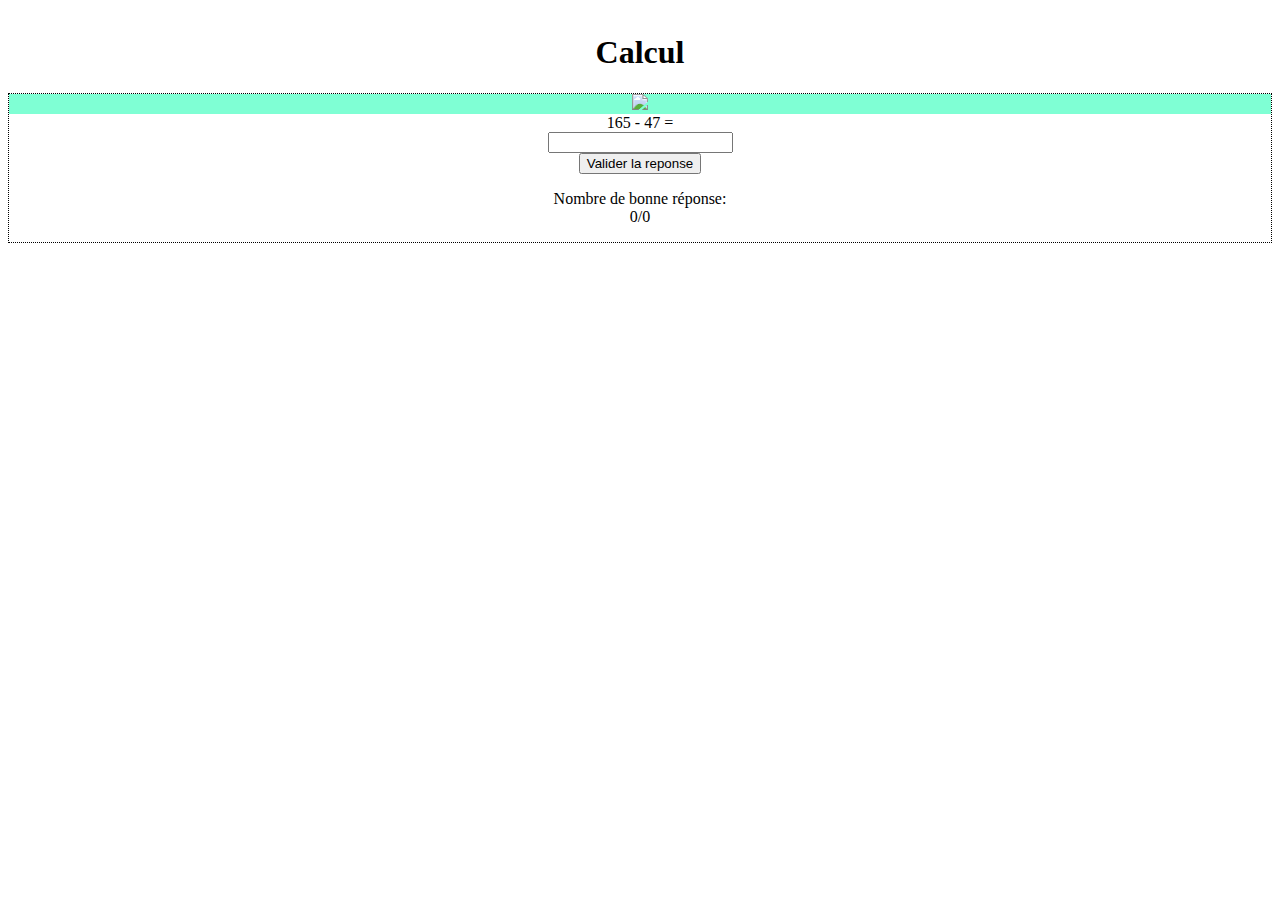
==== calcul.html @ 11835c1d "modif printResponse affichage adapté a un niveau + ajout arrêt partie" ====
<!DOCTYPE html>
<html lang="fr">
    <head>
        <title>Serious Game GR6</title>
        <meta charset="utf-8"/>
        <link rel="stylesheet" href="style.css">
        <script type="text/javascript" src="question.js"></script>
        <script type="text/javascript" src="function.js"></script>
        <h1>Calcul</h1>
    </head>

    <body>
        <div class="contener">
            <div class="image" id="image">
                <script>printImage();</script>
            </div>

            <div class="question" id="question">
                <script>printQuestion("Facile")</script>
            </div>

            <div class="reponse">
                <label for="reponseInput"></label>
                <input type="text" id="reponseInput" name="name">
            </div>


            <div class="valider">
                <input type="submit" id="validerInput" value="Valider la reponse" onclick="update('Facile')">
            </div>


            <div id="printRes"></div>


            <div id="compteur">
                <p>Nombre de bonne réponse:
                    <!--               <cpt> correspond a l'affichage de valeur du compteur-->
                    <span id="cpt"></span>
                    <!--               <res> correspond a l'affichage de la réponse si elle était fausse-->
                    <span id="res"></span>
                    <!--                Actualisation de l'affichage du score-->
                    <script type="text/javascript">printScore()</script>
                </p>
            </div>
        </div>
    </body>
</html>
---- style.css ----
h1{
    padding-top: 1%;
    text-align: center;
}
.contener{
    border:1px dotted black;  
    text-align: center; 
}
.image{
    background-color: aquamarine;
}

span{
    display: block
}

/*.valider {
    width: 50px;
    height: 30px;
    background: #B9DFFF;
    color: #fff;
    border: 1px solid #eee;
    border-radius: 20px;
    box-shadow: 5px 5px 5px #eee;
    text-shadow:none;
}
.valider:hover {
background: #016ABC;
color: #fff;
border: 1px solid #eee;
border-radius: 20px;
box-shadow: 5px 5px 5px #eee;
text-shadow:none;
}*/

button {
    display: inline-block;
    background-color: #fafafa;
    border-radius: 10px;
    border: 4px double #cccccc;
    color: #eeeeee;
    text-align: center;
    font-size: 28px;
    padding: 20px;
    width: 200px;
    transition: all 0.5s;
    cursor: pointer;
    margin: 5px;
}
button span {
    cursor: pointer;
    display: inline-block;
    position: relative;
    transition: 0.5s;
}
button span:after {
    content: '\00bb';
    position: absolute;
    opacity: 0;
    top: 0;
    right: -20px;
    transition: 0.5s;
 }
button:hover {
    background-color: #2bc505;
}
button:hover span {
    padding-right: 25px;
}
button:hover span:after {
    opacity: 1;
    right: 0;
}
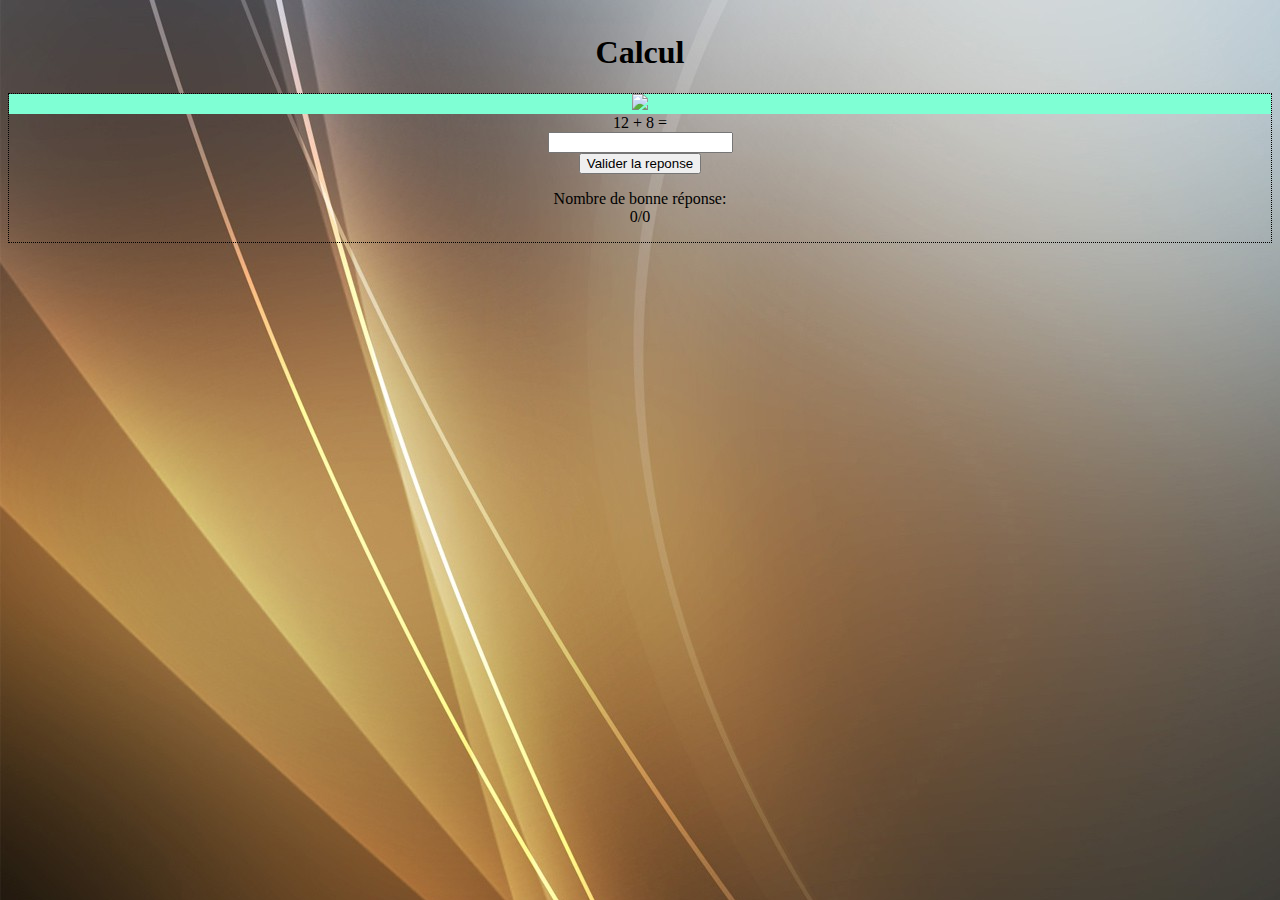
==== commit 8d09e452: "ajout d'un background" ====
--- a/calcul.html
+++ b/calcul.html
@@ -9,7 +9,7 @@
         <h1>Calcul</h1>
     </head>
 
-    <body>
+    <body background="background.jpg">
         <div class="contener">
             <div class="image" id="image">
                 <script>printImage();</script>
--- a/style.css
+++ b/style.css
@@ -14,6 +14,12 @@
     display: block
 }
 
+#theme{
+    display:block;
+}
+#difficulte{
+    display:none;
+}
 /*.valider {
     width: 50px;
     height: 30px;
@@ -70,6 +76,9 @@
 button:hover span:after {
     opacity: 1;
     right: 0;
-}      
+}
+#texte{
+    text-align: justify;
+}
 
     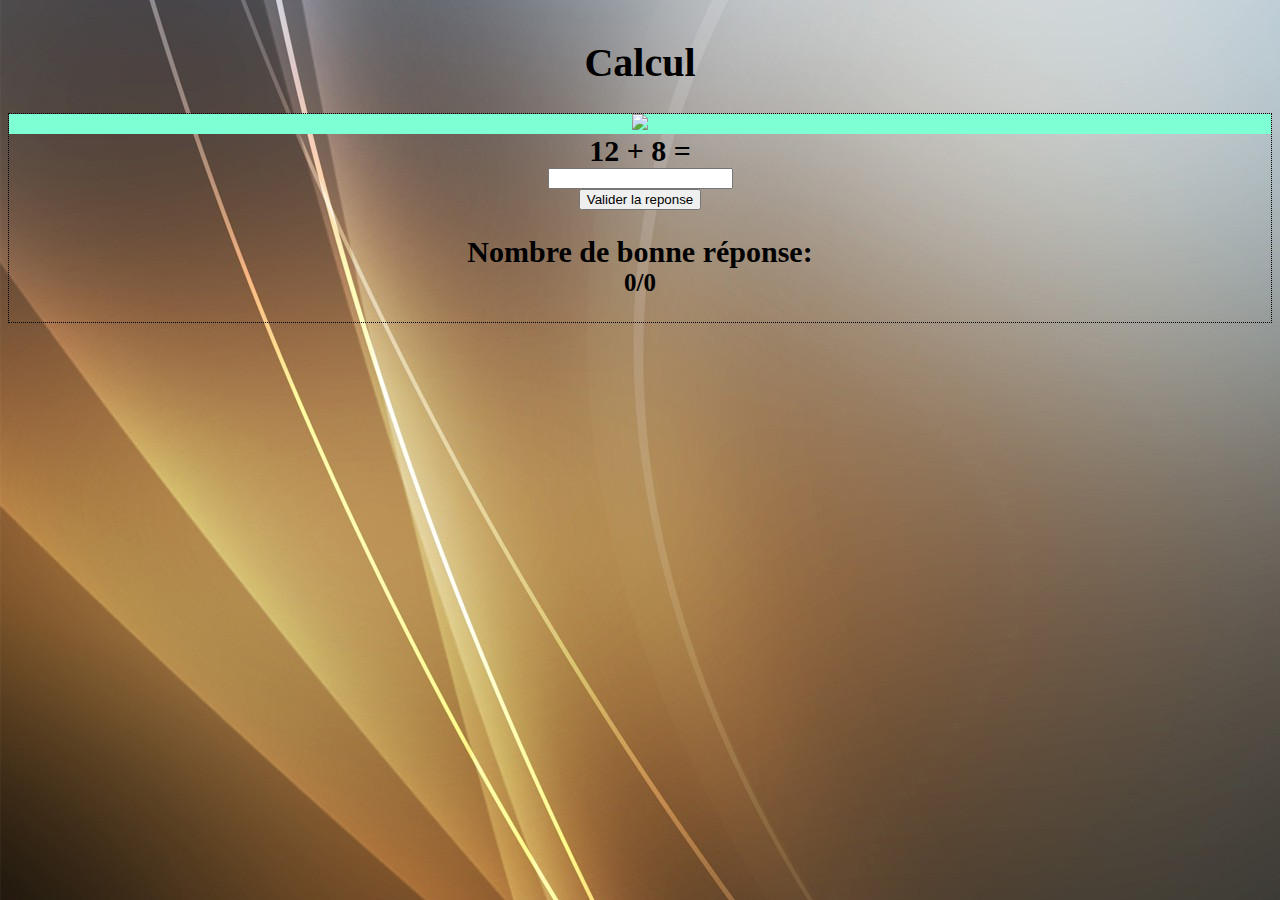
==== commit 5c6f17b3: "maj css" ====
--- a/calcul.html
+++ b/calcul.html
@@ -34,14 +34,14 @@
 
 
             <div id="compteur">
-                <p>Nombre de bonne réponse:
+                <h2>Nombre de bonne réponse:
                     <!--               <cpt> correspond a l'affichage de valeur du compteur-->
                     <span id="cpt"></span>
                     <!--               <res> correspond a l'affichage de la réponse si elle était fausse-->
                     <span id="res"></span>
                     <!--                Actualisation de l'affichage du score-->
                     <script type="text/javascript">printScore()</script>
-                </p>
+                </h2>
             </div>
         </div>
     </body>
--- a/style.css
+++ b/style.css
@@ -1,7 +1,27 @@
 h1{
     padding-top: 1%;
     text-align: center;
+    font-size: 40px;
+    
 }
+
+h2{
+    text-align: center;
+    font-size: 30px; 
+    font-weight: bold;
+
+}
+
+.texte{
+    margin-right: 2%;
+    margin-left: 2%;
+    margin-top: 2%;
+    margin-bottom: 2%;
+    background-color: rgb(255, 255, 255);
+    font-size: 22px;
+    text-align: center;
+}
+
 .contener{
     border:1px dotted black;  
     text-align: center; 
@@ -10,8 +30,15 @@
     background-color: aquamarine;
 }
 
+.question{
+    font-size: 30px;
+    font-weight: bold;
+}
+
 span{
-    display: block
+    display: block;
+    font-size: 25px;
+    font-weight: bold;
 }
 
 #theme{
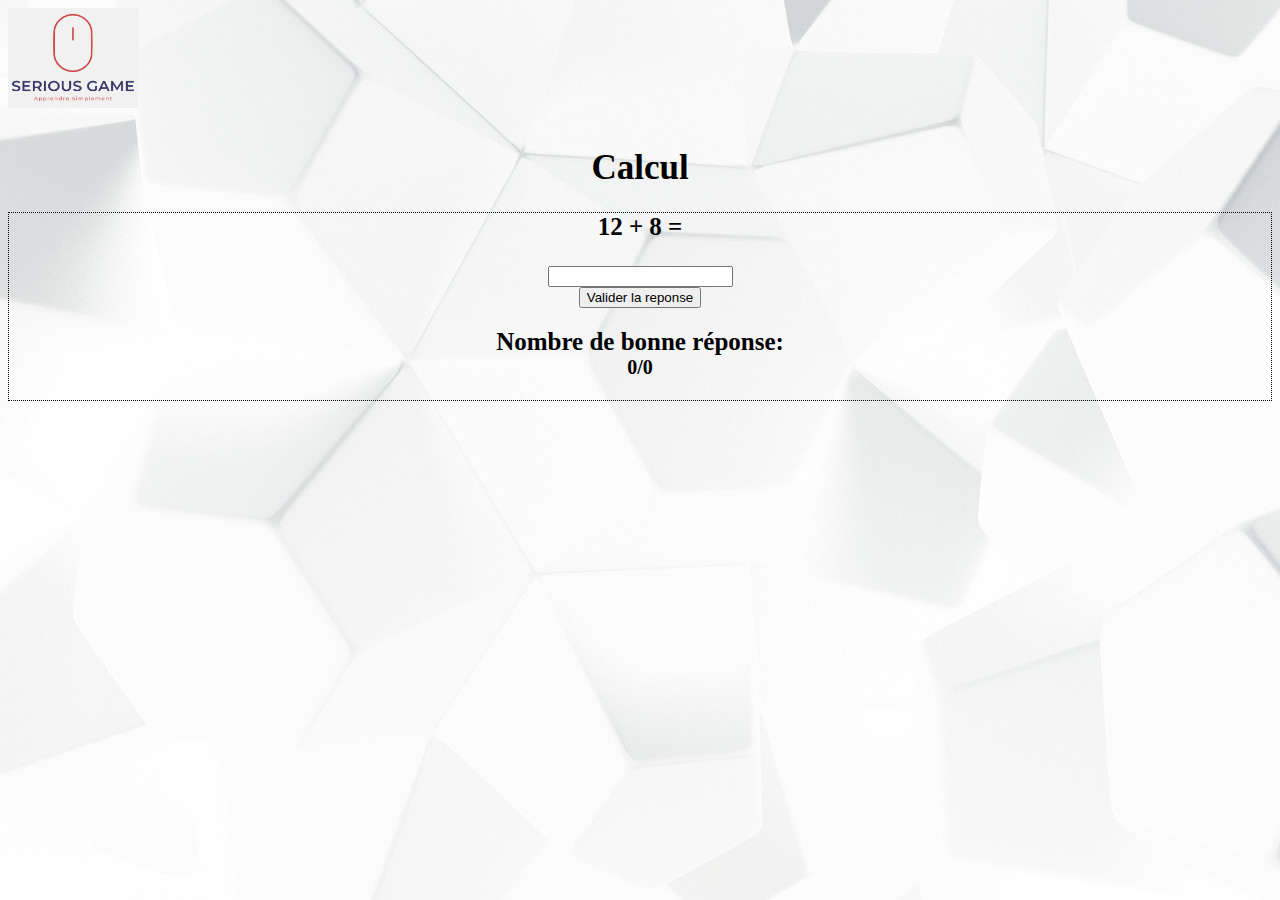
==== commit 9cead2fb: "maj ergo" ====
--- a/calcul.html
+++ b/calcul.html
@@ -6,14 +6,14 @@
         <link rel="stylesheet" href="style.css">
         <script type="text/javascript" src="question.js"></script>
         <script type="text/javascript" src="function.js"></script>
+        <a href="menu.html">
+            <img width="130" height="100" src="logo.PNG" alt="Paris" class="center">
+        </a>
         <h1>Calcul</h1>
     </head>
 
     <body background="background.jpg">
         <div class="contener">
-            <div class="image" id="image">
-                <script>printImage();</script>
-            </div>
 
             <div class="question" id="question">
                 <script>printQuestion("Facile")</script>
--- a/style.css
+++ b/style.css
@@ -1,13 +1,13 @@
 h1{
     padding-top: 1%;
     text-align: center;
-    font-size: 40px;
+    font-size: 35px;
     
 }
 
 h2{
     text-align: center;
-    font-size: 30px; 
+    font-size: 25px; 
     font-weight: bold;
 
 }
@@ -17,8 +17,10 @@
     margin-left: 2%;
     margin-top: 2%;
     margin-bottom: 2%;
-    background-color: rgb(255, 255, 255);
-    font-size: 22px;
+    font-size: 18px;
+    border: solid;
+    background-color: white;
+
     text-align: center;
 }
 
@@ -31,13 +33,14 @@
 }
 
 .question{
-    font-size: 30px;
+    font-size: 25px;
     font-weight: bold;
+    margin-bottom: 2%;
 }
 
 span{
     display: block;
-    font-size: 25px;
+    font-size: 20px;
     font-weight: bold;
 }
 
@@ -107,5 +110,21 @@
 #texte{
     text-align: justify;
 }
+#explication{
+    width: 55px;
+    height: 85px;
+}
+
+#sg{
+    position: relative;
+    left: 300px;
+    text-align: center;
+    width: 800px;
+}
+#liste{
+    position: relative;
+    left: 500px;
+    width: 300px;
+}
 
     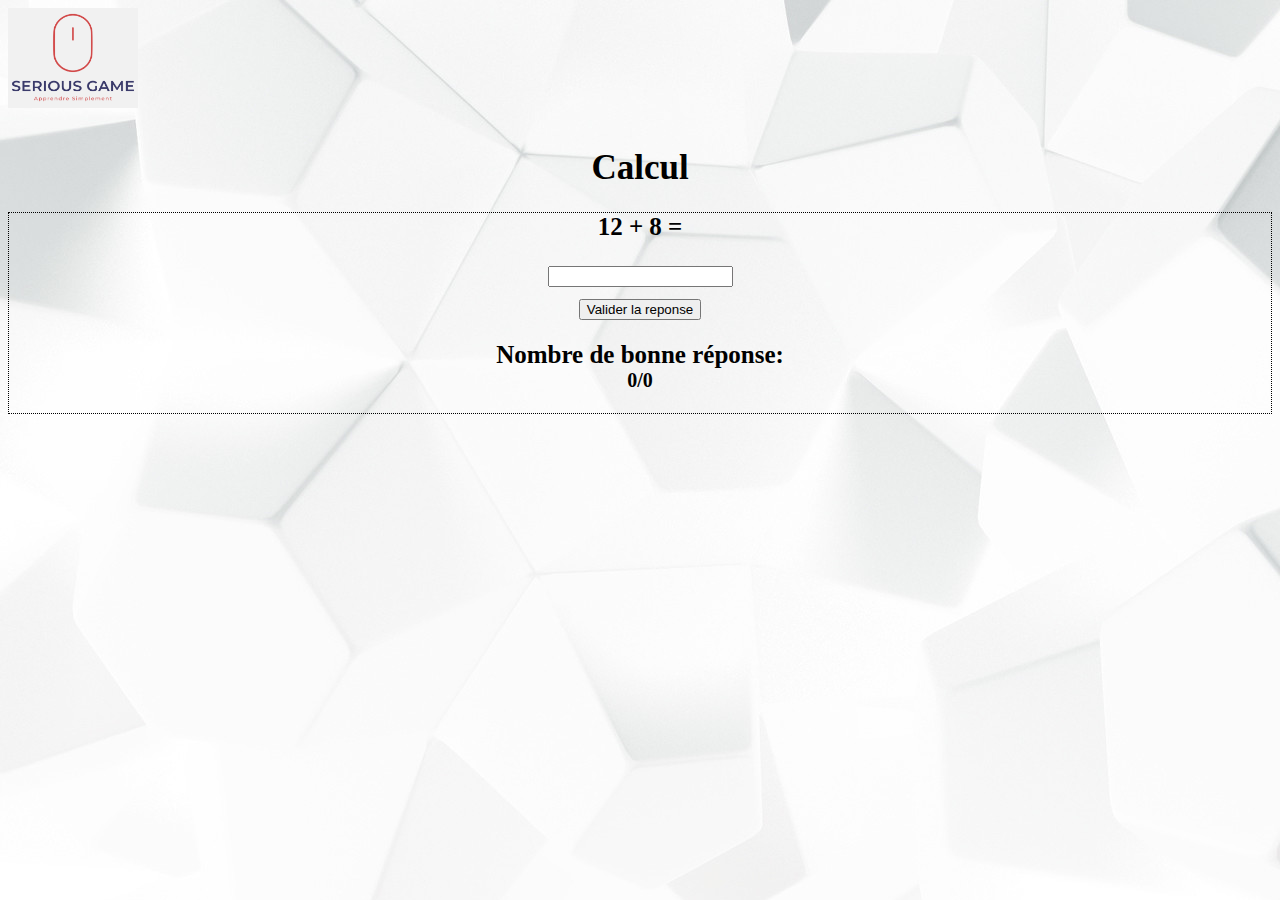
==== commit f3b1525e: "ajout calcul difficulté" ====
--- a/calcul.html
+++ b/calcul.html
@@ -4,9 +4,9 @@
         <title>Serious Game GR6</title>
         <meta charset="utf-8"/>
         <link rel="stylesheet" href="style.css">
-        <script type="text/javascript" src="question.js"></script>
+        <script type="text/javascript" src="calculFacile.js"></script>
         <script type="text/javascript" src="function.js"></script>
-        <a href="menu.html">
+        <a href="index.html">
             <img width="130" height="100" src="logo.PNG" alt="Paris" class="center">
         </a>
         <h1>Calcul</h1>
--- a/style.css
+++ b/style.css
@@ -28,8 +28,13 @@
     border:1px dotted black;  
     text-align: center; 
 }
+
+.reponse{
+    margin-bottom: 1%;
+}
+
 .image{
-    background-color: aquamarine;
+    margin-top: 1%;
 }
 
 .question{
@@ -78,7 +83,7 @@
     text-align: center;
     font-size: 28px;
     padding: 20px;
-    width: 200px;
+    width: 260px;
     transition: all 0.5s;
     cursor: pointer;
     margin: 5px;
@@ -127,4 +132,41 @@
     width: 300px;
 }
 
-    +#btnRetour {
+    display: inline-block;
+    background-color: #fafafa;
+    border-radius: 10px;
+    border: 4px double #cccccc;
+    color: #eeeeee;
+    text-align: center;
+    font-size: 28px;
+    padding: 20px;
+    width: 260px;
+    transition: all 0.5s;
+    cursor: pointer;
+    margin: 5px;
+}
+#btnRetour span {
+    cursor: pointer;
+    display: inline-block;
+    position: relative;
+    transition: 0.5s;
+}
+#btnRetour span:after {
+    content: '\00ab';
+    position: absolute;
+    opacity: 0;
+    top: 0;
+    right: -20px;
+    transition: 0.5s;
+}
+#btnRetour:hover {
+    background-color: #46B7E4;
+}
+#btnRetour:hover span {
+    padding-right: 25px;
+}
+#btnRetour:hover span:after {
+    opacity: 1;
+    right: 0;
+}